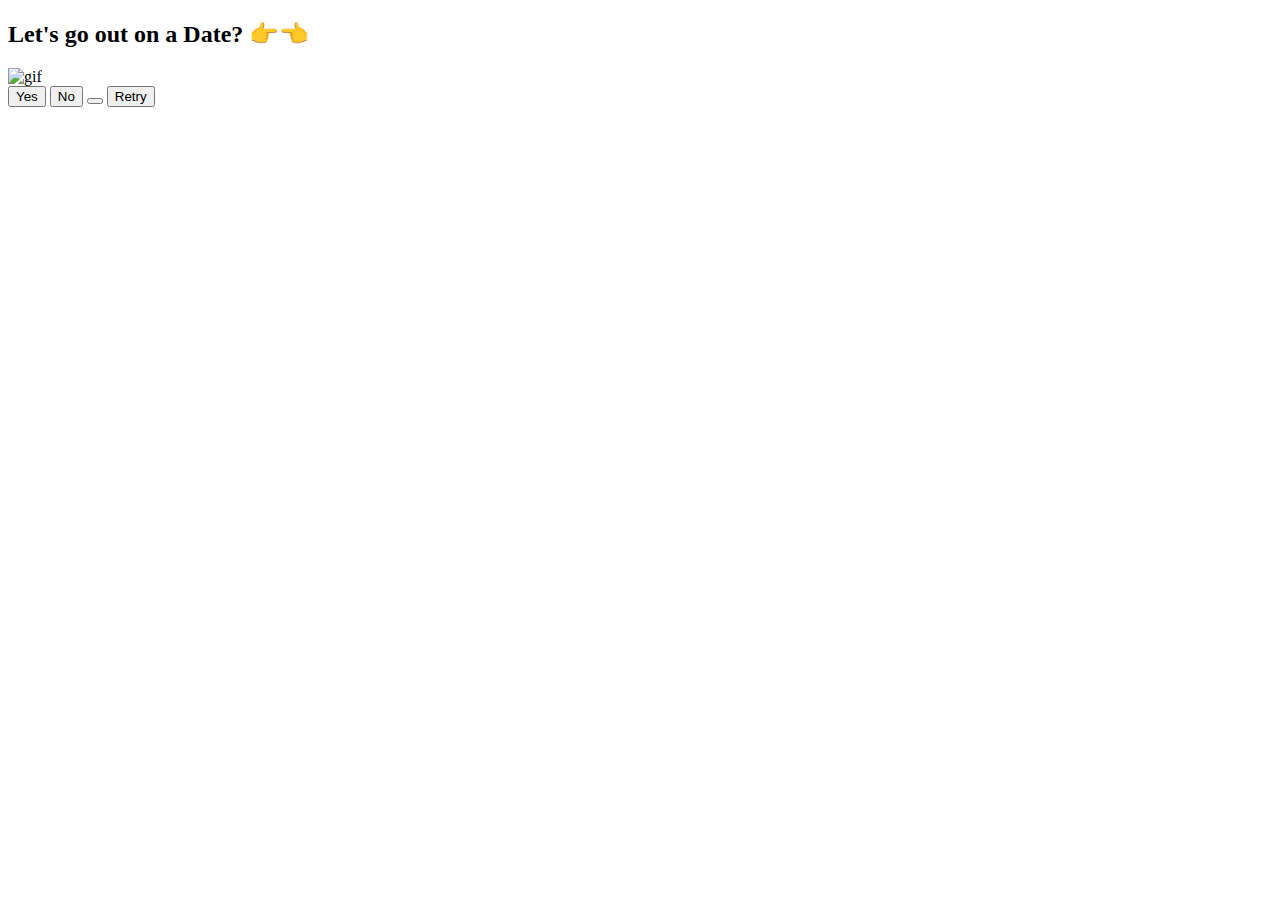
==== index.html @ 680f70fc "Update index.html" ====
<!DOCTYPE html>
<html>
  <head>
    <link rel="stylesheet" type="text/css" href="style.css">
    <title> For you! <3 </title>
    <script src="https://kit.fontawesome.com/c6374d55fe.js" crossorigin="anonymous"></script>
  </head>
  <body>
    <div class="container">
      <div class="form-container">
          <h2 id="text"> Let's go out on a Date? 👉👈 </h2>
          <img class="gif" alt="gif" src="https://media.giphy.com/media/FTGah7Mx3ss04PcasF/giphy.gif"/>
          <div class="btn-group">
            <button class="yes-btn">Yes</button>
            <button class="no-btn">No</button>
            <button class="flw-btn"><i class="fa-brands fa-instagram"></i></button>
            <button class="re-btn">Retry</button>
        </div>
      </div>
    </div>
    <script src="script.js"></script>
  </body>
</html>
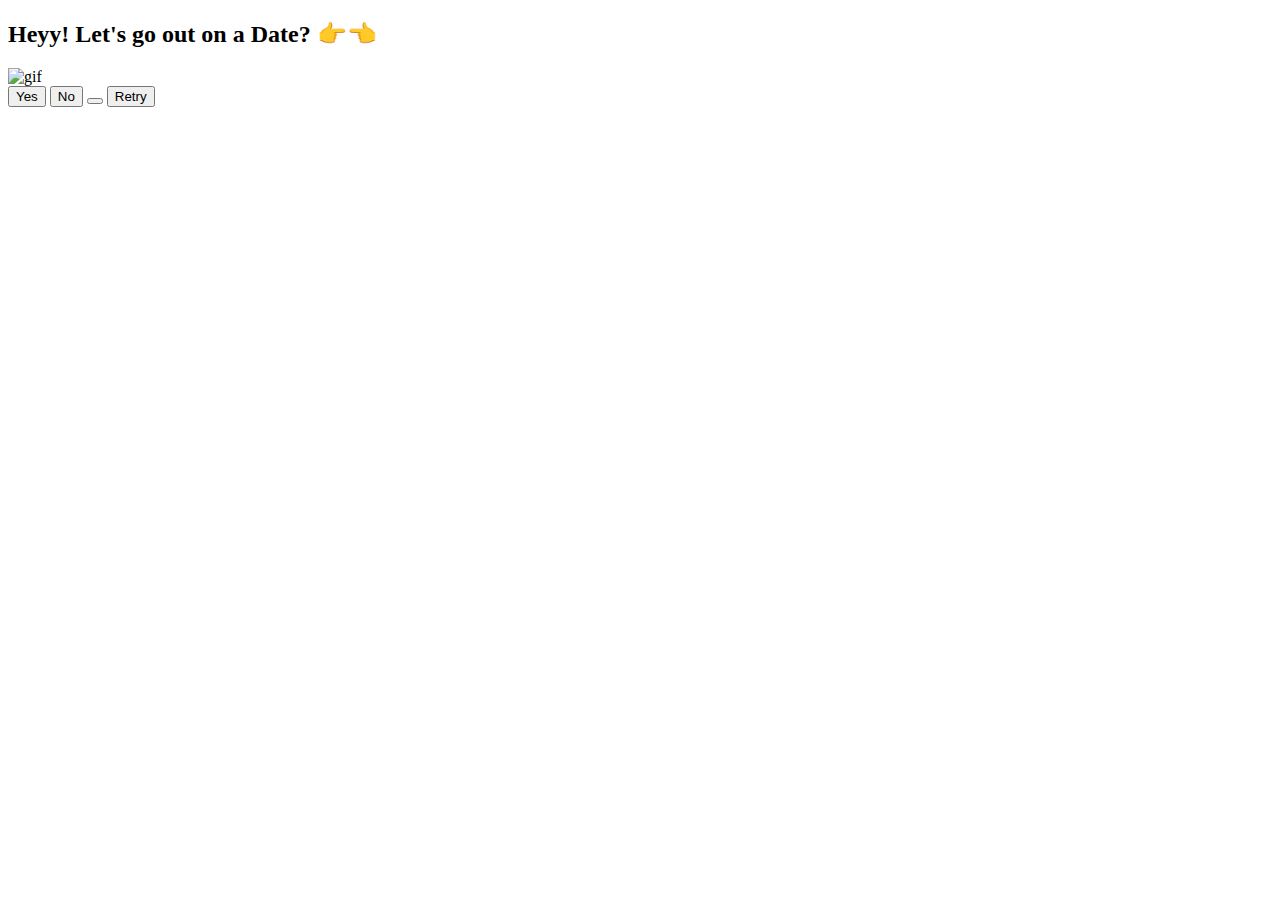
==== commit 91af353b: "Update index.html" ====
--- a/index.html
+++ b/index.html
@@ -8,7 +8,7 @@
   <body>
     <div class="container">
       <div class="form-container">
-          <h2 id="text"> Let's go out on a Date? 👉👈 </h2>
+          <h2 id="text"> Heyy! Let's go out on a Date? 👉👈 </h2>
           <img class="gif" alt="gif" src="https://media.giphy.com/media/FTGah7Mx3ss04PcasF/giphy.gif"/>
           <div class="btn-group">
             <button class="yes-btn">Yes</button>
